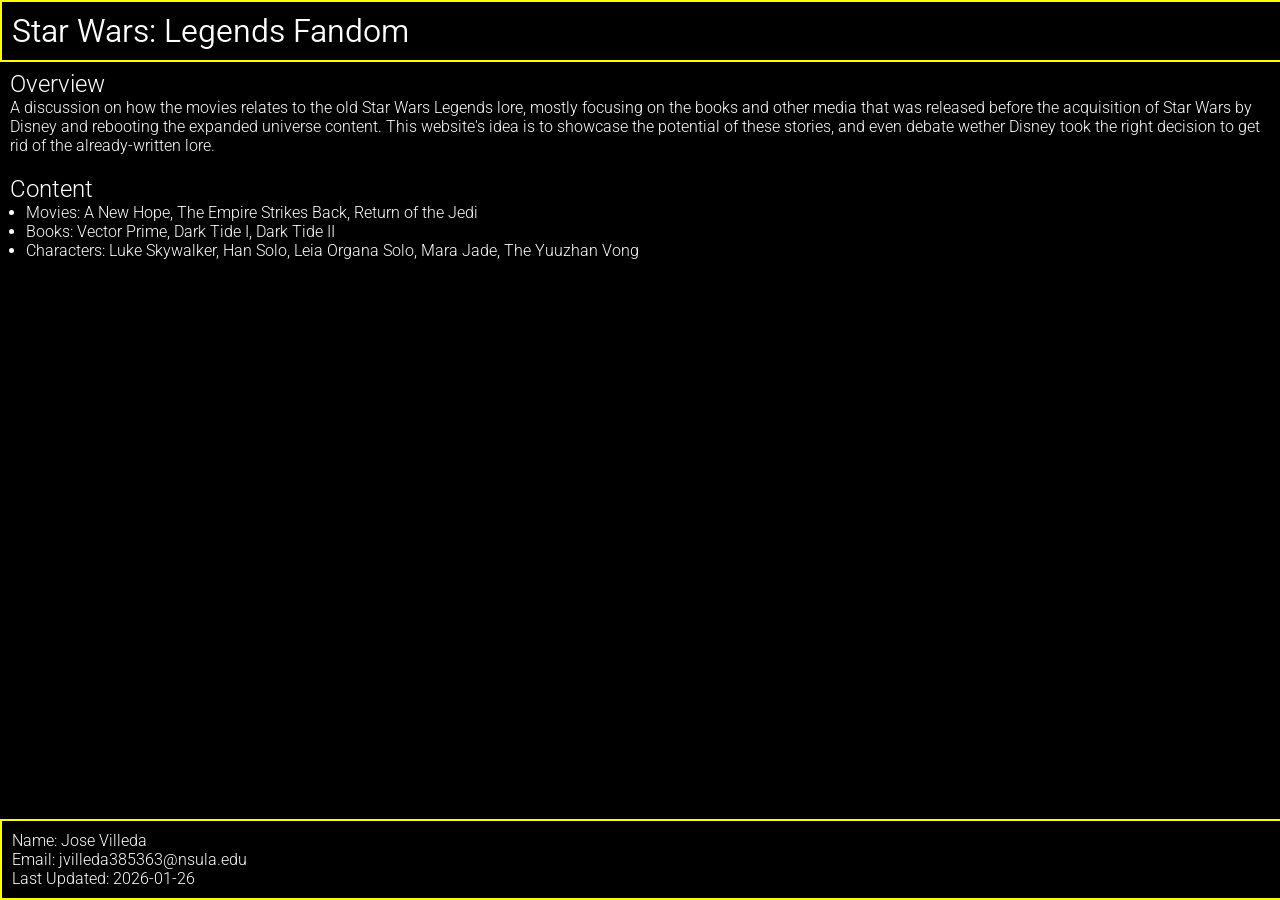
==== index.html @ 5ab6bb3f "main branch" ====
<!DOCTYPE html>
<html lang="en">
<head>
    <meta charset="UTF-8">
    <meta name="viewport" content="width=device-width, initial-scale=1.0">
    <link rel="stylesheet" href="styles.css">
    <link rel="preconnect" href="https://fonts.googleapis.com">
    <link rel="preconnect" href="https://fonts.gstatic.com" crossorigin>
    <link href="https://fonts.googleapis.com/css2?family=Roboto:ital,wght@0,100..900;1,100..900&display=swap" rel="stylesheet">
    <title>Star Wars Fandom</title>
</head>
<body>
    <header>
        <h1>Star Wars: Legends Fandom</h1>
    </header>

    <nav>
        <!--Skipped for now-->
    </nav>

    <main>
        <section>
            <h2>Overview</h2>
            <p>
                A discussion on how the movies relates to the old Star Wars Legends lore, mostly focusing on the books and other media that was released before the acquisition of Star Wars by Disney and rebooting the expanded universe content. This website's idea is to showcase the potential of these stories, and even debate wether Disney took the right decision to get rid of the already-written lore.
            </p>
        </section>
        
        <section>
            <h2>Content</h2>
            <ul>
                <li>Movies: A New Hope, The Empire Strikes Back, Return of the Jedi</li>
                <li>Books: Vector Prime, Dark Tide I, Dark Tide II</li>
                <li>Characters: Luke Skywalker, Han Solo, Leia Organa Solo, Mara Jade, The Yuuzhan Vong</li>
            </ul>
        </section>
    </main>

    <footer>
        <p>
            Name: Jose Villeda<br>
            Email: jvilleda385363@nsula.edu<br>
            Last Updated: 2026-01-26
        </p>
    </footer>
</body>
</html>
---- styles.css ----
*{
    color:white;
    margin:0;
    padding:0;
    font-family: "Roboto", sans-serif;
    font-optical-sizing: auto;
    font-weight: 300;
    font-style: normal;
    font-variation-settings:
    "wdth" 100;
}

body{
    background-color: black;
}

header{
    padding: 10px;
    background: black;
    border: 2px solid yellow;
    position: fixed;
    width:100%;
}

main{
    padding-top:60px;
}

section{
    padding: 10px;
}

h1{
    font-weight: 350;
}

ul{
    padding-left: 1rem;
}

footer{
    padding:10px;
    position: fixed;
    left: 0;
    bottom: 0;
    width: 100%;
    background-color: black;
    border: 2px solid yellow;
}
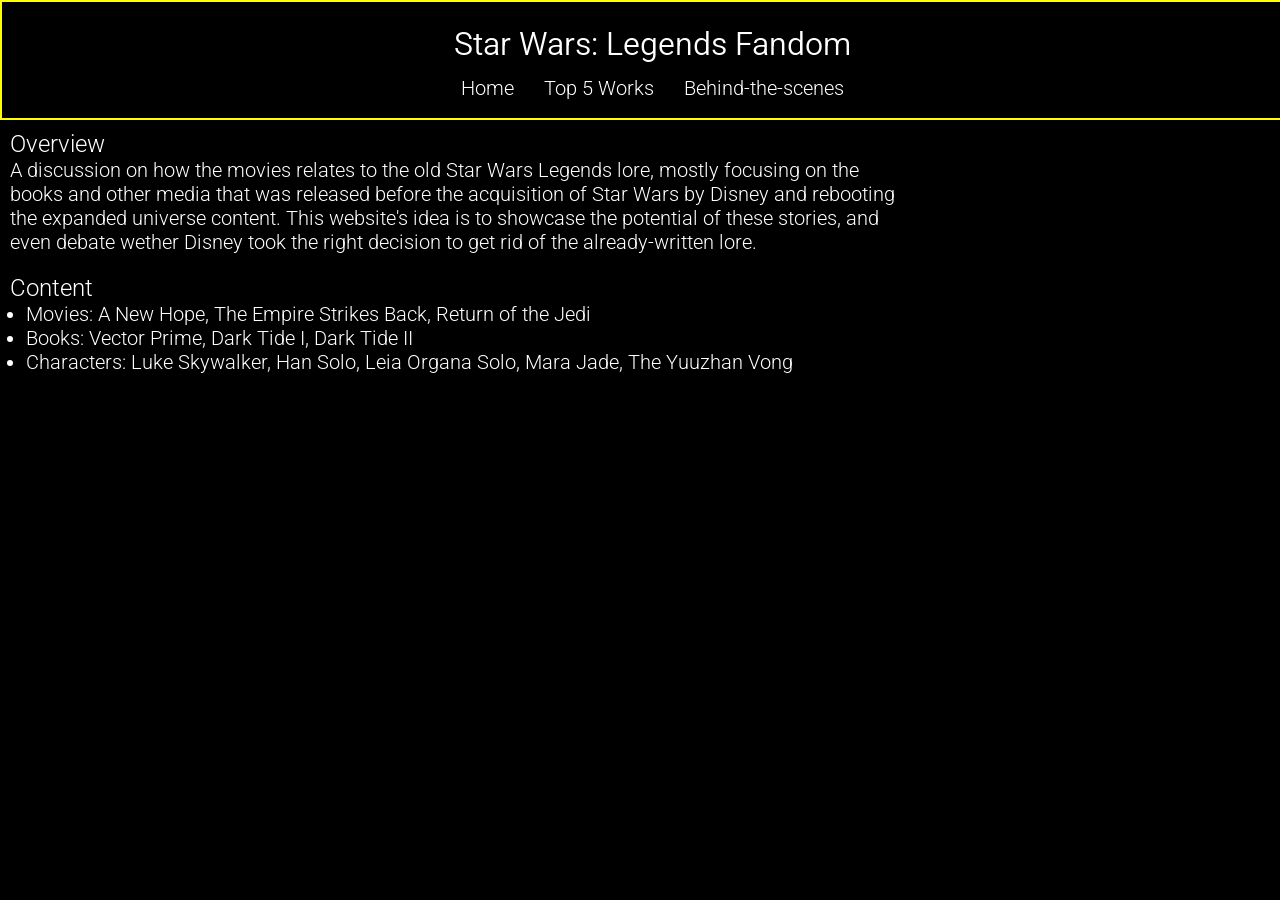
==== commit aae01ea7: "updated to match instructions for week 4" ====
--- a/index.html
+++ b/index.html
@@ -1,47 +1,67 @@
 <!DOCTYPE html>
 <html lang="en">
+
 <head>
     <meta charset="UTF-8">
     <meta name="viewport" content="width=device-width, initial-scale=1.0">
     <link rel="stylesheet" href="styles.css">
     <link rel="preconnect" href="https://fonts.googleapis.com">
     <link rel="preconnect" href="https://fonts.gstatic.com" crossorigin>
-    <link href="https://fonts.googleapis.com/css2?family=Roboto:ital,wght@0,100..900;1,100..900&display=swap" rel="stylesheet">
+    <link href="https://fonts.googleapis.com/css2?family=Roboto:ital,wght@0,100..900;1,100..900&display=swap"
+        rel="stylesheet">
     <title>Star Wars Fandom</title>
 </head>
+
 <body>
     <header>
         <h1>Star Wars: Legends Fandom</h1>
+
+        <nav class="navigation">
+            <ul>
+                <li><a href="index.html">Home</a></li>
+                <li><a href="top5.html">Top 5 Works</a></li>
+                <li><a href="bts.html">Behind-the-scenes</a></li>
+            </ul>
+        </nav>
+
     </header>
 
-    <nav>
-        <!--Skipped for now-->
-    </nav>
+    <main class="leftright-main">
 
-    <main>
-        <section>
-            <h2>Overview</h2>
-            <p>
-                A discussion on how the movies relates to the old Star Wars Legends lore, mostly focusing on the books and other media that was released before the acquisition of Star Wars by Disney and rebooting the expanded universe content. This website's idea is to showcase the potential of these stories, and even debate wether Disney took the right decision to get rid of the already-written lore.
-            </p>
+        <section class="left-main left-index">
+            <div>
+                <h2>Overview</h2>
+                <p>
+                    A discussion on how the movies relates to the old Star Wars Legends lore, mostly focusing on the books
+                    and other media that was released before the acquisition of Star Wars by Disney and rebooting the
+                    expanded universe content. This website's idea is to showcase the potential of these stories, and even
+                    debate wether Disney took the right decision to get rid of the already-written lore.
+                </p>
+            </div>
+
+            <div>
+                <h2>Content</h2>
+                <ul>
+                    <li>Movies: A New Hope, The Empire Strikes Back, Return of the Jedi</li>
+                    <li>Books: Vector Prime, Dark Tide I, Dark Tide II</li>
+                    <li>Characters: Luke Skywalker, Han Solo, Leia Organa Solo, Mara Jade, The Yuuzhan Vong</li>
+                </ul>
+            </div>
         </section>
-        
-        <section>
-            <h2>Content</h2>
-            <ul>
-                <li>Movies: A New Hope, The Empire Strikes Back, Return of the Jedi</li>
-                <li>Books: Vector Prime, Dark Tide I, Dark Tide II</li>
-                <li>Characters: Luke Skywalker, Han Solo, Leia Organa Solo, Mara Jade, The Yuuzhan Vong</li>
-            </ul>
+
+        <section class="right-main">
+            
         </section>
     </main>
 
+    <!--
     <footer>
         <p>
             Name: Jose Villeda<br>
             Email: jvilleda385363@nsula.edu<br>
             Last Updated: 2026-01-26
         </p>
-    </footer>
+    </footer>-->
 </body>
+
 </html>
--- a/styles.css
+++ b/styles.css
@@ -10,31 +10,61 @@
     "wdth" 100;
 }
 
+html, body{
+    height:100%;
+    margin:0;
+}
+
 body{
-    background-color: black;
+    background-color: rgb(0, 0, 0);
+    display:flex;
+    flex-direction: column;
+    min-height: 100vh;
 }
 
 header{
+    display: grid;
+    justify-content: center;
+    grid-template-rows: 4rem 2rem;
     padding: 10px;
     background: black;
     border: 2px solid yellow;
-    position: fixed;
+    position: relative;
     width:100%;
 }
 
-main{
-    padding-top:60px;
+header h1{
+    align-self: center;
+}
+
+.navigation{
+    padding:0;
+    margin:0;
+}
+
+.navigation ul{
+    justify-content: center;
+    margin:0;
+    padding:0;
+    list-style: none;
+    display: flex;
+    flex-direction: row;
+    gap:30px;
+}
+
+.navigation a{
+    text-decoration: none;
 }
 
 section{
-    padding: 10px;
+    padding: 0;
 }
 
 h1{
     font-weight: 350;
 }
 
-ul{
+ul, ol{
     padding-left: 1rem;
 }
 
@@ -46,4 +76,90 @@
     width: 100%;
     background-color: black;
     border: 2px solid yellow;
-}+}
+
+/*LeftRight Container*/
+
+.leftright-main{
+    padding:10px;
+    display: flex;
+    flex-direction: row;
+    flex:1;
+    background-color: 0;
+    height:100%;
+    width:100%;
+}
+
+.left-main{
+    width:70%;
+    height:100%;
+    background-color: 0;
+}
+
+.right-main{
+    width:30%;
+    height:100%;
+    background-color: 0;
+}
+
+/*Index*/
+
+.left-index div{
+    margin-bottom: 20px;
+}
+
+.left-index p,li{
+    font-size:20px;
+}
+
+/*Top 5*/
+
+.media-item{
+    display: flex;
+    gap:24px;
+    margin-bottom: 32px;
+}
+
+.left-top5 h1{
+    margin-bottom: 50px;
+}
+
+.media-text{
+    flex:1;
+}
+
+.media-image{
+    width:220px;
+    height:400px;
+    overflow: hidden;
+}
+
+.media-image img{
+    width: 100%;
+    object-fit: cover;
+    display: block;
+}
+.media-text h2{
+    font-size: 30px;
+    font-weight: bolder;
+}
+
+.media-text p{
+    font-size: 20px;
+}
+
+/*Behind the scenes*/
+.left-bts div{
+    margin-bottom: 20px;
+}
+
+.left-bts h1{
+}
+
+.left-bts p{
+    font-size: 20px;
+}
+
+.trivia p{
+    margin-bottom: 10px;
+}
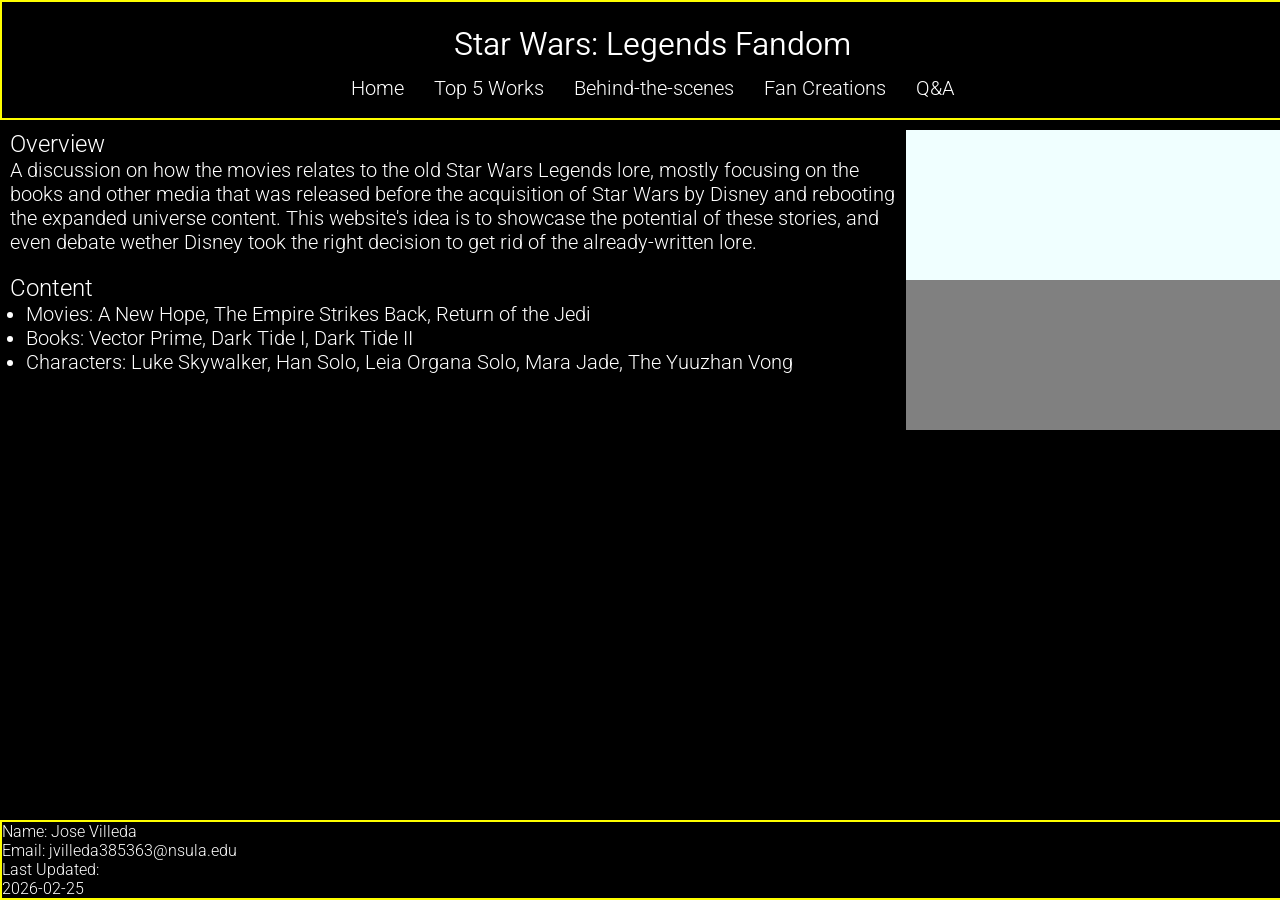
==== commit e95e2e70: "Script" ====
--- a/index.html
+++ b/index.html
@@ -21,6 +21,8 @@
                 <li><a href="index.html">Home</a></li>
                 <li><a href="top5.html">Top 5 Works</a></li>
                 <li><a href="bts.html">Behind-the-scenes</a></li>
+                <li><a href="creations.html">Fan Creations</a></li>
+                <li><a href="qa.html">Q&A</a></li>
             </ul>
         </nav>
 
@@ -50,18 +52,24 @@
         </section>
 
         <section class="right-main">
-            
+            <aside class="right-upper">
+
+            </aside>
+
+            <section class="right-lower">
+
+            </section>
         </section>
     </main>
 
-    <!--
     <footer>
         <p>
             Name: Jose Villeda<br>
             Email: jvilleda385363@nsula.edu<br>
-            Last Updated: 2026-01-26
+            Last Updated: <p id="update-date"></p>
         </p>
-    </footer>-->
+    </footer>
+    <script src="script.js"></script>
 </body>
 
 </html>
--- a/styles.css
+++ b/styles.css
@@ -1,5 +1,4 @@
 *{
-    color:white;
     margin:0;
     padding:0;
     font-family: "Roboto", sans-serif;
@@ -17,12 +16,13 @@
 
 body{
     background-color: rgb(0, 0, 0);
-    display:flex;
-    flex-direction: column;
+    display: grid;
+    grid-template-rows: auto 1fr auto;
     min-height: 100vh;
 }
 
 header{
+    color:white;
     display: grid;
     justify-content: center;
     grid-template-rows: 4rem 2rem;
@@ -35,6 +35,7 @@
 
 header h1{
     align-self: center;
+    justify-self: center;
 }
 
 .navigation{
@@ -53,6 +54,7 @@
 }
 
 .navigation a{
+    color:white;
     text-decoration: none;
 }
 
@@ -69,10 +71,7 @@
 }
 
 footer{
-    padding:10px;
-    position: fixed;
-    left: 0;
-    bottom: 0;
+    color:white;
     width: 100%;
     background-color: black;
     border: 2px solid yellow;
@@ -81,25 +80,34 @@
 /*LeftRight Container*/
 
 .leftright-main{
+    color:white;
     padding:10px;
     display: flex;
     flex-direction: row;
     flex:1;
     background-color: 0;
-    height:100%;
     width:100%;
 }
 
 .left-main{
     width:70%;
     height:100%;
-    background-color: 0;
 }
 
 .right-main{
+    max-height: 300px;
+    display: grid;
+    grid-template-rows: 1fr 1fr;
     width:30%;
     height:100%;
-    background-color: 0;
+}
+
+.right-upper{
+    background-color: azure;
+}
+
+.right-lower{
+    background-color: grey;
 }
 
 /*Index*/
@@ -163,3 +171,73 @@
 .trivia p{
     margin-bottom: 10px;
 }
+
+/*Creations*/
+
+
+.left-creations{
+    gap:10px;
+    display:grid;
+    justify-items: start;
+    grid-template-rows:auto 1fr;
+}
+
+.creations-box{
+    display: grid;
+    gap:10px;
+    grid-template-columns: 300px 300px;
+}
+
+.creation-card{
+    color:white;
+    background-color:black;
+    height:400px;
+    border:1px solid white;
+    display: grid;
+    grid-template-rows: 300px 100px;
+}
+
+.creation-card-header img{
+    width:100%;
+    height:100%;
+    object-fit: cover;
+}
+
+.creation-card-credits{
+    justify-self: center;
+    align-self:center;
+}
+
+/*QA*/
+
+.qa-intro {
+    margin-bottom: 40px;
+}
+
+.qa-intro h2 {
+    font-size: 32px;
+    margin-bottom: 10px;
+}
+
+.qa-intro p {
+    font-size: 18px;
+    max-width: 800px;
+    line-height: 1.6;
+}
+
+.qa-questions {
+    display: flex;
+    flex-direction: column;
+    gap: 20px;
+}
+
+.question-card {
+    border: 2px solid yellow;
+    padding: 20px;
+    transition: 0.3s ease;
+}
+
+.question-card h3 {
+    font-size: 22px;
+    font-weight: 400;
+}
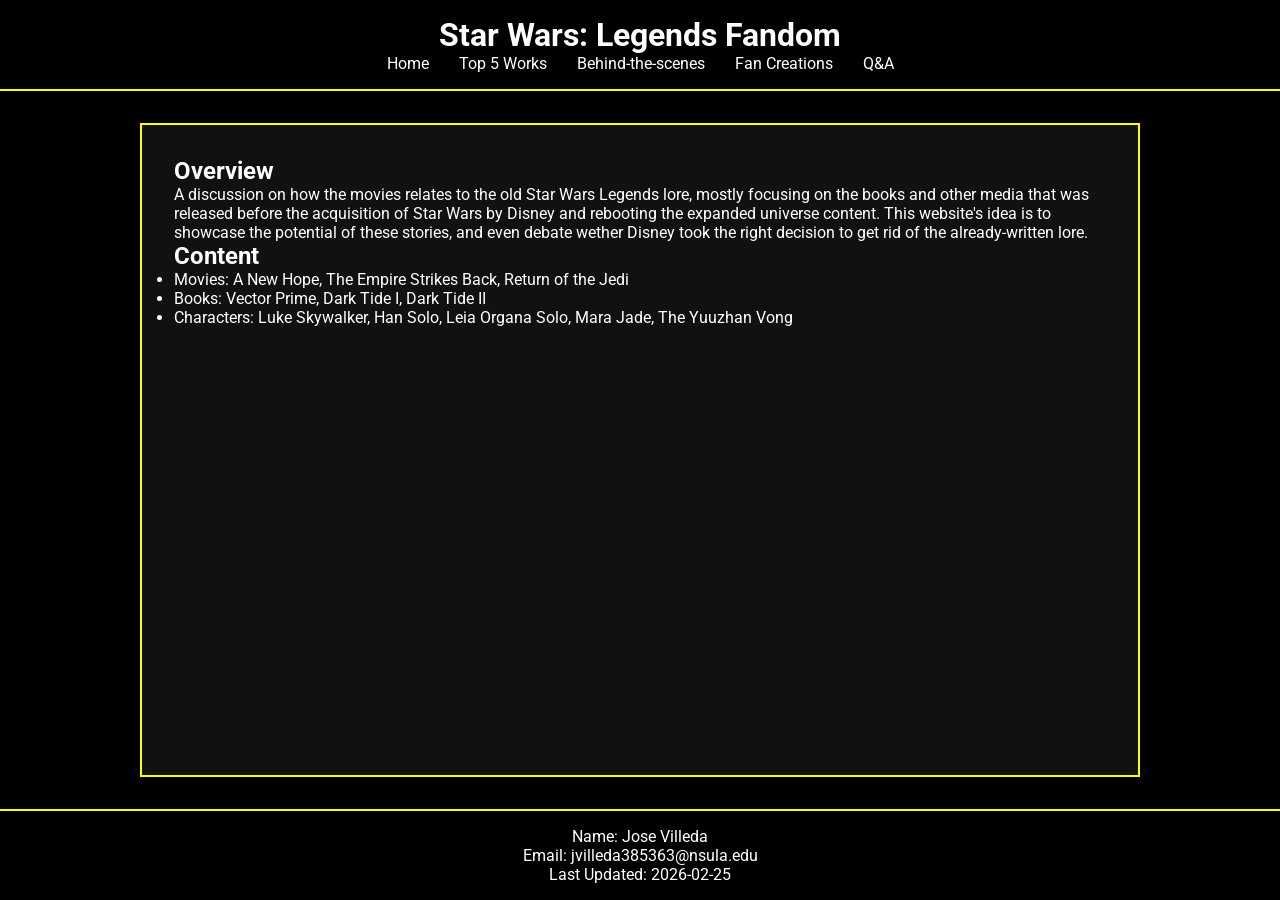
==== commit 4b3bf064: "Refactor HTML structure and styles for improved layout; add JavaScript functionality for weather and" ====
--- a/index.html
+++ b/index.html
@@ -7,15 +7,14 @@
     <link rel="stylesheet" href="styles.css">
     <link rel="preconnect" href="https://fonts.googleapis.com">
     <link rel="preconnect" href="https://fonts.gstatic.com" crossorigin>
-    <link href="https://fonts.googleapis.com/css2?family=Roboto:ital,wght@0,100..900;1,100..900&display=swap"
-        rel="stylesheet">
+    <link href="https://fonts.googleapis.com/css2?family=Roboto:wght@300;400;500&display=swap" rel="stylesheet">
     <title>Star Wars Fandom</title>
 </head>
 
 <body>
+
     <header>
         <h1>Star Wars: Legends Fandom</h1>
-
         <nav class="navigation">
             <ul>
                 <li><a href="index.html">Home</a></li>
@@ -25,50 +24,37 @@
                 <li><a href="qa.html">Q&A</a></li>
             </ul>
         </nav>
-
     </header>
 
     <main class="leftright-main">
 
-        <section class="left-main left-index">
-            <div>
-                <h2>Overview</h2>
-                <p>
-                    A discussion on how the movies relates to the old Star Wars Legends lore, mostly focusing on the books
-                    and other media that was released before the acquisition of Star Wars by Disney and rebooting the
-                    expanded universe content. This website's idea is to showcase the potential of these stories, and even
-                    debate wether Disney took the right decision to get rid of the already-written lore.
-                </p>
-            </div>
+        <section class="left-main page-index">
+            <h2>Overview</h2>
+            <p>
+                A discussion on how the movies relates to the old Star Wars Legends lore, mostly focusing on the books
+                and other media that was released before the acquisition of Star Wars by Disney and rebooting the
+                expanded universe content. This website's idea is to showcase the potential of these stories, and even
+                debate wether Disney took the right decision to get rid of the already-written lore.
+            </p>
 
-            <div>
-                <h2>Content</h2>
-                <ul>
-                    <li>Movies: A New Hope, The Empire Strikes Back, Return of the Jedi</li>
-                    <li>Books: Vector Prime, Dark Tide I, Dark Tide II</li>
-                    <li>Characters: Luke Skywalker, Han Solo, Leia Organa Solo, Mara Jade, The Yuuzhan Vong</li>
-                </ul>
-            </div>
+            <h2>Content</h2>
+            <ul>
+                <li>Movies: A New Hope, The Empire Strikes Back, Return of the Jedi</li>
+                <li>Books: Vector Prime, Dark Tide I, Dark Tide II</li>
+                <li>Characters: Luke Skywalker, Han Solo, Leia Organa Solo, Mara Jade, The Yuuzhan Vong</li>
+            </ul>
         </section>
 
-        <section class="right-main">
-            <aside class="right-upper">
-
-            </aside>
-
-            <section class="right-lower">
-
-            </section>
-        </section>
     </main>
 
     <footer>
-        <p>
-            Name: Jose Villeda<br>
-            Email: jvilleda385363@nsula.edu<br>
-            Last Updated: <p id="update-date"></p>
-        </p>
+        <div class="footer-content">
+            <p>Name: Jose Villeda</p>
+            <p>Email: jvilleda385363@nsula.edu</p>
+            <p>Last Updated: <span id="update-date"></span></p>
+        </div>
     </footer>
+
     <script src="script.js"></script>
 </body>
 
--- a/styles.css
+++ b/styles.css
@@ -1,243 +1,171 @@
-*{
-    margin:0;
-    padding:0;
+
+* {
+    margin: 0;
+    padding: 0;
+    box-sizing: border-box;
     font-family: "Roboto", sans-serif;
-    font-optical-sizing: auto;
-    font-weight: 300;
-    font-style: normal;
-    font-variation-settings:
-    "wdth" 100;
 }
 
-html, body{
-    height:100%;
-    margin:0;
-}
-
-body{
-    background-color: rgb(0, 0, 0);
+body {
+    background-color: #000;
+    color: #fff;
     display: grid;
     grid-template-rows: auto 1fr auto;
     min-height: 100vh;
 }
 
-header{
-    color:white;
-    display: grid;
-    justify-content: center;
-    grid-template-rows: 4rem 2rem;
-    padding: 10px;
-    background: black;
-    border: 2px solid yellow;
-    position: relative;
-    width:100%;
+header {
+    background: #000;
+    border-bottom: 2px solid yellow;
+    text-align: center;
+    padding: 1rem;
 }
 
-header h1{
-    align-self: center;
-    justify-self: center;
+.navigation ul {
+    list-style: none;
+    display: flex;
+    justify-content: center;
+    gap: 30px;
 }
 
-.navigation{
-    padding:0;
-    margin:0;
+.navigation a {
+    text-decoration: none;
+    color: white;
 }
 
-.navigation ul{
-    justify-content: center;
-    margin:0;
-    padding:0;
-    list-style: none;
-    display: flex;
-    flex-direction: row;
-    gap:30px;
+.navigation a:hover {
+    color: yellow;
 }
 
-.navigation a{
-    color:white;
-    text-decoration: none;
+.leftright-main {
+    min-width: 1000px;
+    max-width: 1000px;        /* Controls content width */
+    margin: 2rem auto;        /* Centers horizontally */
+    padding: 2rem;
+    border: 2px solid yellow; /* Visible outline */
+    background-color: #111;   /* Slight contrast from body */
 }
 
-section{
-    padding: 0;
+footer {
+    border-top: 2px solid yellow;
+    padding: 1rem;
+    text-align: center;
 }
 
-h1{
-    font-weight: 350;
+/* Layout container */
+.creations-box {
+    display: grid;
+    gap: 2rem;
+    grid-template-columns: repeat(auto-fit, minmax(280px, 1fr));
 }
 
-ul, ol{
-    padding-left: 1rem;
+/* Card base */
+.creation-card {
+    background: #111; /* deep space tone */
+    border: 1px solid #333;
+    border-radius: 8px;
+    overflow: hidden;
+    display: flex;
+    flex-direction: column;
+    transition: 
+        transform 0.3s ease,
+        box-shadow 0.3s ease,
+        border-color 0.3s ease;
 }
 
-footer{
-    color:white;
-    width: 100%;
-    background-color: black;
-    border: 2px solid yellow;
-}
-
-/*LeftRight Container*/
-
-.leftright-main{
-    color:white;
-    padding:10px;
-    display: flex;
-    flex-direction: row;
-    flex:1;
-    background-color: 0;
-    width:100%;
-}
-
-.left-main{
-    width:70%;
-    height:100%;
-}
-
-.right-main{
-    max-height: 300px;
-    display: grid;
-    grid-template-rows: 1fr 1fr;
-    width:30%;
-    height:100%;
-}
-
-.right-upper{
-    background-color: azure;
-}
-
-.right-lower{
-    background-color: grey;
-}
-
-/*Index*/
-
-.left-index div{
-    margin-bottom: 20px;
-}
-
-.left-index p,li{
-    font-size:20px;
-}
-
-/*Top 5*/
-
-.media-item{
-    display: flex;
-    gap:24px;
-    margin-bottom: 32px;
-}
-
-.left-top5 h1{
-    margin-bottom: 50px;
-}
-
-.media-text{
-    flex:1;
-}
-
-.media-image{
-    width:220px;
-    height:400px;
+/* Image container */
+.creation-card-header {
+    height: 300px;
     overflow: hidden;
 }
 
-.media-image img{
+.creation-card-header img {
     width: 100%;
+    height: 100%;
     object-fit: cover;
-    display: block;
-}
-.media-text h2{
-    font-size: 30px;
-    font-weight: bolder;
+    transition: transform 0.4s ease;
 }
 
-.media-text p{
-    font-size: 20px;
+/* Credits section */
+.creation-card-credits {
+    padding: 1.2rem;
+    text-align: center;
+    font-weight: 500;
+    letter-spacing: 1px;
+    background: #0a0a0a;
+    color: #f5d742; /* subtle golden tone */
 }
 
-/*Behind the scenes*/
-.left-bts div{
-    margin-bottom: 20px;
+/* Hover effects */
+.creation-card:hover {
+    transform: scale(1.05);
+    box-shadow: 0 0 25px rgba(255, 215, 0, 0.25);
+    border-color: #f5d742;
 }
 
-.left-bts h1{
+.creation-card:hover img {
+    transform: scale(1.08);
 }
 
-.left-bts p{
-    font-size: 20px;
+/* BTS Layout Grid */
+.bts-grid {
+    display: grid;
+    gap: 2rem;
+    grid-template-columns: repeat(auto-fit, minmax(280px, 1fr));
 }
 
-.trivia p{
-    margin-bottom: 10px;
+/* BTS Cards */
+.bts-card {
+    background: #111;
+    border: 1px solid #333;
+    border-radius: 8px;
+    padding: 1.8rem;
+    transition: 
+        transform 0.3s ease,
+        box-shadow 0.3s ease,
+        border-color 0.3s ease;
 }
 
-/*Creations*/
-
-
-.left-creations{
-    gap:10px;
-    display:grid;
-    justify-items: start;
-    grid-template-rows:auto 1fr;
+.bts-card h3 {
+    margin-bottom: 1rem;
+    color: #f5d742;
 }
 
-.creations-box{
-    display: grid;
-    gap:10px;
-    grid-template-columns: 300px 300px;
+.bts-card p {
+    line-height: 1.6;
+    color: #ddd;
 }
 
-.creation-card{
-    color:white;
-    background-color:black;
-    height:400px;
-    border:1px solid white;
-    display: grid;
-    grid-template-rows: 300px 100px;
+/* Link Styling */
+.bts-link {
+    display: inline-block;
+    margin-top: 1rem;
+    color: #f5d742;
+    text-decoration: none;
+    font-weight: 500;
 }
 
-.creation-card-header img{
-    width:100%;
-    height:100%;
-    object-fit: cover;
+.bts-link:hover {
+    text-decoration: underline;
 }
 
-.creation-card-credits{
-    justify-self: center;
-    align-self:center;
+/* Hover Effect */
+.bts-card:hover {
+    transform: translateY(-6px);
+    box-shadow: 0 0 25px rgba(245, 215, 66, 0.25);
+    border-color: #f5d742;
 }
 
-/*QA*/
-
-.qa-intro {
-    margin-bottom: 40px;
+/* Responsive Video */
+.video-wrapper {
+    position: relative;
+    width: 100%;
+    aspect-ratio: 16 / 9;
+    margin-top: 1rem;
 }
 
-.qa-intro h2 {
-    font-size: 32px;
-    margin-bottom: 10px;
-}
-
-.qa-intro p {
-    font-size: 18px;
-    max-width: 800px;
-    line-height: 1.6;
-}
-
-.qa-questions {
-    display: flex;
-    flex-direction: column;
-    gap: 20px;
-}
-
-.question-card {
-    border: 2px solid yellow;
-    padding: 20px;
-    transition: 0.3s ease;
-}
-
-.question-card h3 {
-    font-size: 22px;
-    font-weight: 400;
+.video-wrapper iframe {
+    width: 100%;
+    height: 100%;
+    border: none;
 }
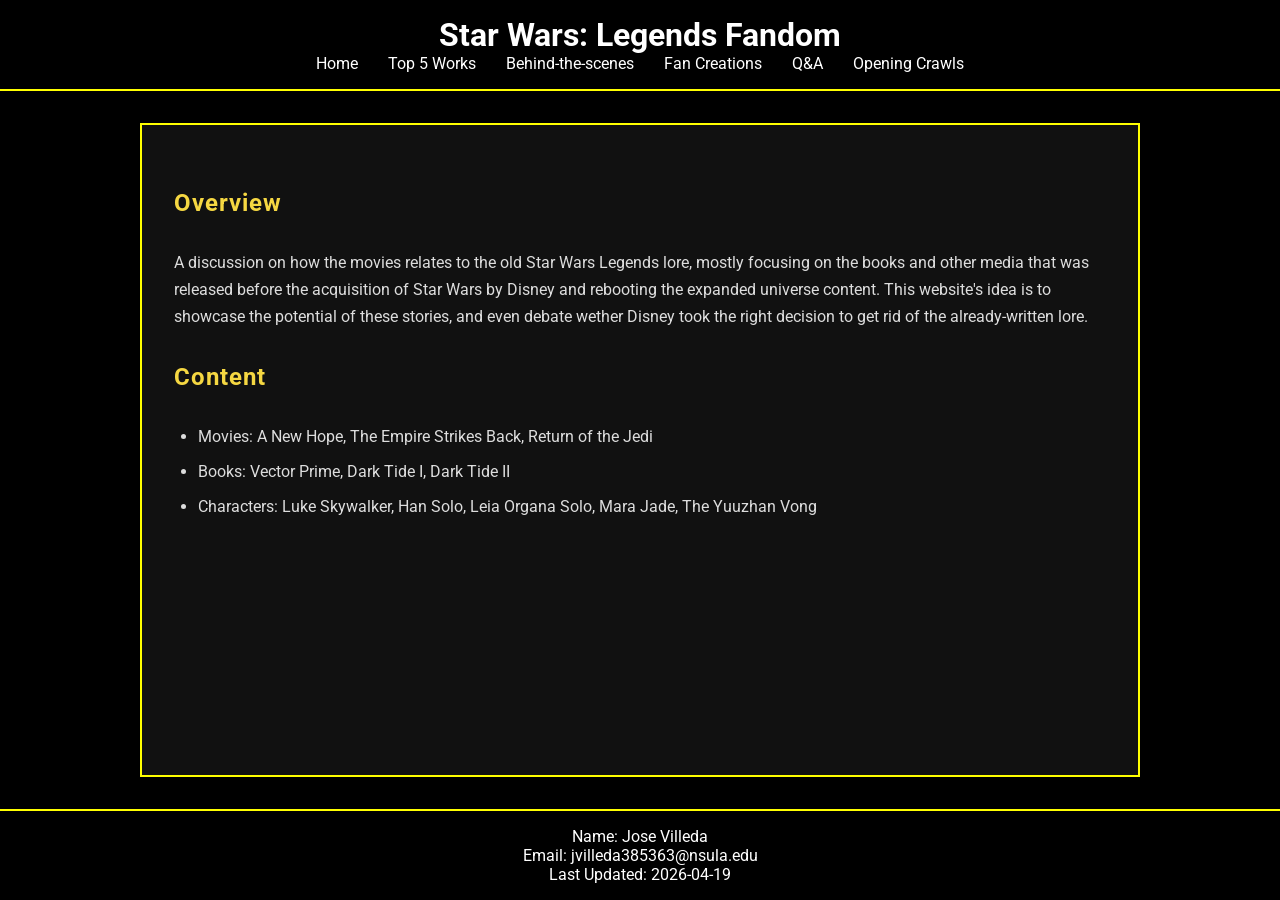
==== commit be3dc494: "W15 update" ====
--- a/index.html
+++ b/index.html
@@ -22,6 +22,7 @@
                 <li><a href="bts.html">Behind-the-scenes</a></li>
                 <li><a href="creations.html">Fan Creations</a></li>
                 <li><a href="qa.html">Q&A</a></li>
+                <li><a href="opening-crawls.html">Opening Crawls</a></li>
             </ul>
         </nav>
     </header>
--- a/styles.css
+++ b/styles.css
@@ -46,117 +46,137 @@
     background-color: #111;   /* Slight contrast from body */
 }
 
+.left-main h2 {
+    margin-bottom: 2rem;
+    color: #f5d742;
+    letter-spacing: 1px;
+}
+
+.left-main h3 {
+    margin-bottom: 1rem;
+    color: #f5d742;
+}
+
+.left-main p,
+.left-main li {
+    line-height: 1.7;
+    color: #ddd;
+}
+
 footer {
     border-top: 2px solid yellow;
     padding: 1rem;
     text-align: center;
 }
 
-/* Layout container */
-.creations-box {
+/* Index page layout refinement */
+.page-index h2 {
+    margin-top: 2rem;
+}
+
+.page-index ul {
+    margin-top: 1rem;
+    padding-left: 1.5rem;
+}
+
+.page-index li {
+    margin-bottom: 0.5rem;
+}
+
+/* Layout Utilities */
+.grid-layout {
     display: grid;
     gap: 2rem;
     grid-template-columns: repeat(auto-fit, minmax(280px, 1fr));
 }
 
-/* Card base */
-.creation-card {
-    background: #111; /* deep space tone */
+.grid-stack {
+    display: grid;
+    gap: 2rem;
+}
+
+/* Card Components */
+.card {
+    background: #111;
     border: 1px solid #333;
     border-radius: 8px;
-    overflow: hidden;
-    display: flex;
-    flex-direction: column;
     transition: 
         transform 0.3s ease,
         box-shadow 0.3s ease,
         border-color 0.3s ease;
 }
 
-/* Image container */
-.creation-card-header {
+.card-padded {
+    padding: 1.8rem;
+}
+
+.card-padded-lg {
+    padding: 2rem;
+}
+
+.card-flex-col {
+    display: flex;
+    flex-direction: column;
+    overflow: hidden;
+}
+
+/* Card Sub-elements */
+.card-image-header {
     height: 300px;
     overflow: hidden;
 }
 
-.creation-card-header img {
+.card-image-header img {
     width: 100%;
     height: 100%;
     object-fit: cover;
     transition: transform 0.4s ease;
 }
 
-/* Credits section */
-.creation-card-credits {
+.card-footer {
     padding: 1.2rem;
     text-align: center;
     font-weight: 500;
     letter-spacing: 1px;
     background: #0a0a0a;
-    color: #f5d742; /* subtle golden tone */
-}
-
-/* Hover effects */
-.creation-card:hover {
+    color: #f5d742;
+}
+
+.card-link {
+    display: inline-block;
+    margin-top: 1rem;
+    color: #f5d742;
+    text-decoration: none;
+    font-weight: 500;
+}
+
+.card-link:hover {
+    text-decoration: underline;
+}
+
+/* Interaction Modifiers */
+.hover-scale:hover {
     transform: scale(1.05);
     box-shadow: 0 0 25px rgba(255, 215, 0, 0.25);
     border-color: #f5d742;
 }
 
-.creation-card:hover img {
+.hover-scale:hover .card-image-header img {
     transform: scale(1.08);
 }
 
-/* BTS Layout Grid */
-.bts-grid {
-    display: grid;
-    gap: 2rem;
-    grid-template-columns: repeat(auto-fit, minmax(280px, 1fr));
-}
-
-/* BTS Cards */
-.bts-card {
-    background: #111;
-    border: 1px solid #333;
-    border-radius: 8px;
-    padding: 1.8rem;
-    transition: 
-        transform 0.3s ease,
-        box-shadow 0.3s ease,
-        border-color 0.3s ease;
-}
-
-.bts-card h3 {
-    margin-bottom: 1rem;
-    color: #f5d742;
-}
-
-.bts-card p {
-    line-height: 1.6;
-    color: #ddd;
-}
-
-/* Link Styling */
-.bts-link {
-    display: inline-block;
-    margin-top: 1rem;
-    color: #f5d742;
-    text-decoration: none;
-    font-weight: 500;
-}
-
-.bts-link:hover {
-    text-decoration: underline;
-}
-
-/* Hover Effect */
-.bts-card:hover {
+.hover-lift:hover {
     transform: translateY(-6px);
     box-shadow: 0 0 25px rgba(245, 215, 66, 0.25);
     border-color: #f5d742;
 }
 
-/* Responsive Video */
+.hover-glow-red:hover {
+    border-color: #ffffff;
+    box-shadow: 0 0 30px rgba(255, 39, 39, 0.89);
+}
+
+/* Specific Content Layouts */
 .video-wrapper {
     position: relative;
     width: 100%;
@@ -168,4 +188,104 @@
     width: 100%;
     height: 100%;
     border: none;
-}+}
+
+.top-rank {
+    font-size: 1.2rem;
+    font-weight: 600;
+    color: #f5d742;
+    margin-bottom: 1rem;
+    letter-spacing: 2px;
+}
+
+.top-content {
+    display: flex;
+    gap: 2rem;
+    align-items: center;
+}
+
+.top-text {
+    flex: 2;
+}
+
+.top-image {
+    flex: 1;
+}
+
+.top-image img {
+    width: 100%;
+    border-radius: 6px;
+    object-fit: cover;
+}
+
+@media (max-width: 768px) {
+    .top-content {
+        flex-direction: column;
+    }
+}
+
+.crawl-container{
+    display:flex;
+    flex-direction: column;
+    justify-content: center;
+    align-items: center;
+    font-size: 20px;
+
+    background-image: linear-gradient(rgba(0, 0, 0, 0.7), rgba(0, 0, 0, 0.7)), 
+                      url('/assets/star-background.jpg');
+    background-size: cover;
+    background-position: center;
+    color: white;
+
+}
+
+.crawl-nav{
+    display:grid;
+    grid-template-columns: repeat(3, 1fr);
+    justify-content: space-evenly;
+    gap:10px;
+
+    margin:10px
+    
+}
+
+
+#movie-name{
+    font-size: 40px;
+}
+
+#crawl-text{
+    white-space: pre-wrap;
+    color:rgb(255, 224, 49);
+}
+
+
+
+/* Button Styles */
+.btn {
+    display: inline-block;
+    padding: 0.8rem 1.5rem;
+    background-color: #000;
+    color: #f5d742;
+    border: 2px solid #f5d742;
+    border-radius: 4px;
+    font-size: 0.9rem;
+    font-weight: 500;
+    text-transform: uppercase;
+    letter-spacing: 2px;
+    cursor: pointer;
+    text-decoration: none;
+    transition: all 0.3s ease;
+}
+
+.btn:hover {
+    background-color: #f5d742;
+    color: #000;
+    box-shadow: 0 0 15px rgba(245, 215, 66, 0.6);
+    transform: translateY(-2px);
+}
+
+.btn:active {
+    transform: translateY(0);
+    box-shadow: 0 0 5px rgba(245, 215, 66, 0.4);
+}
